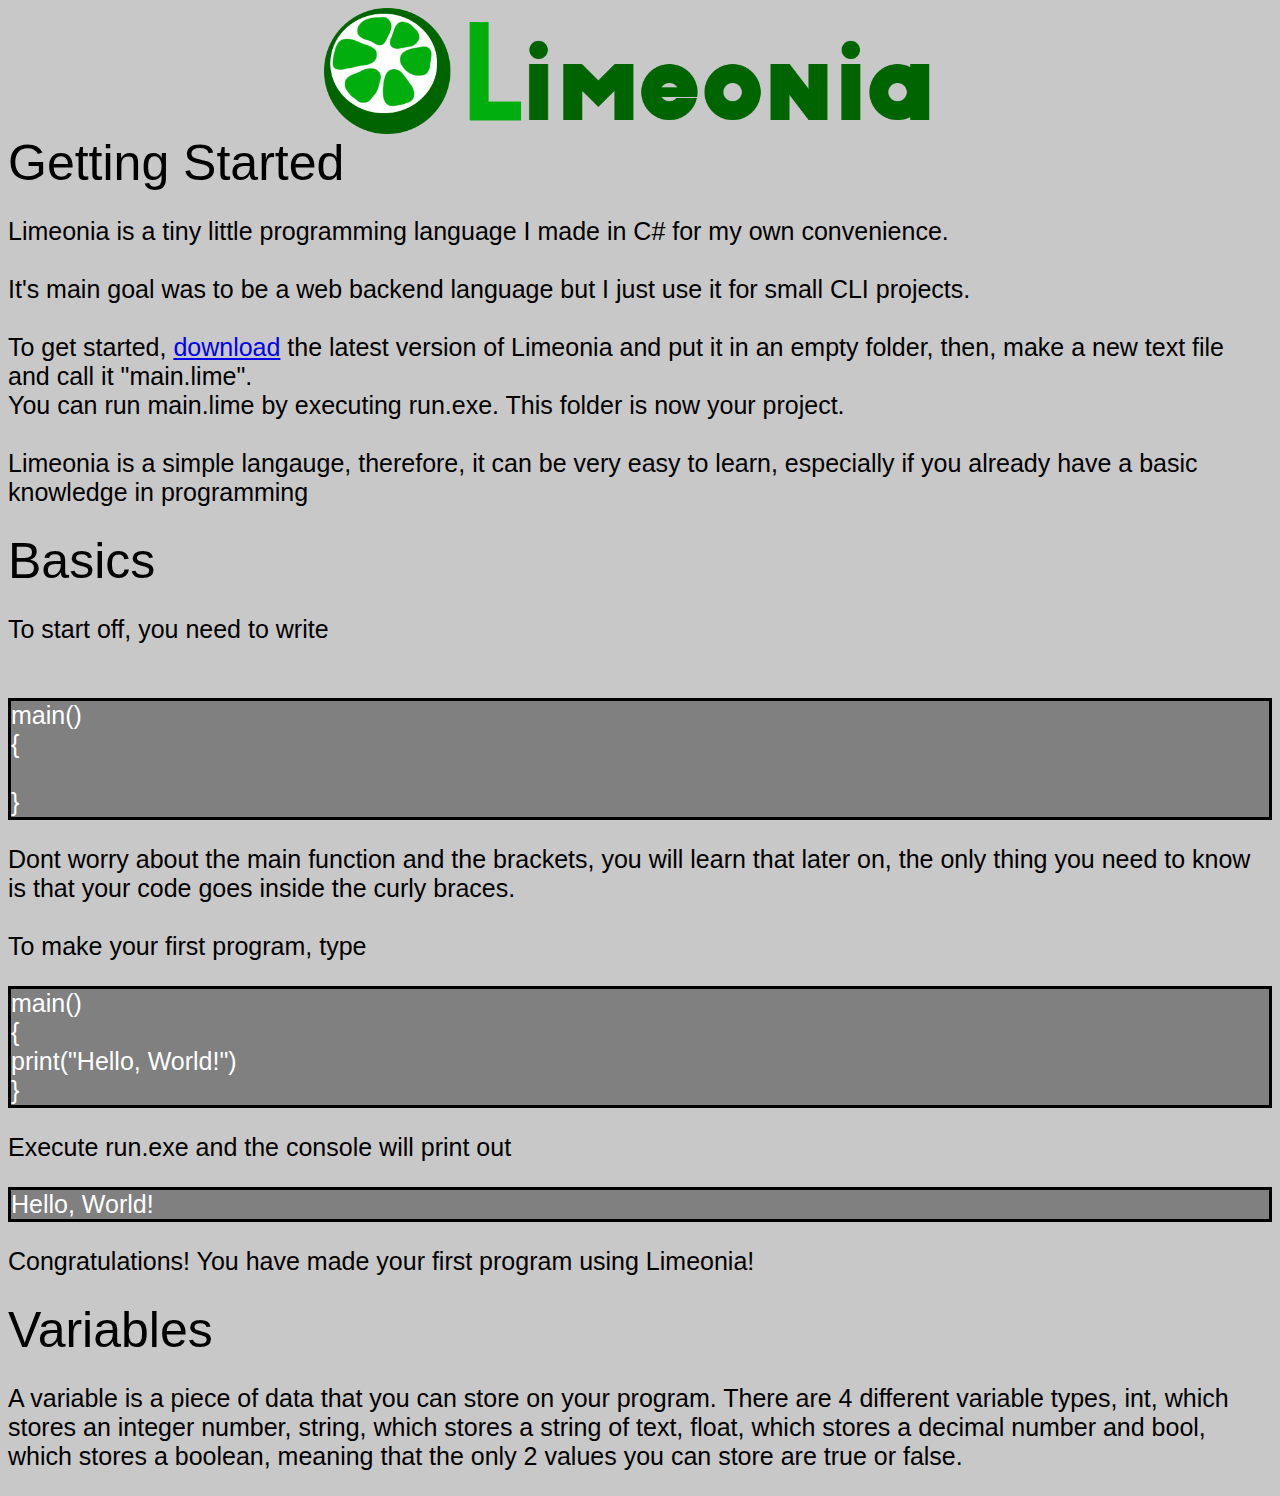
==== limeonia/index.html @ efd834b2 "Update index.html" ====
<!DOCTYPE html>

<head>
    <title>Limeonia Documentation</title>
    <style>
        body {
            background-color: rgb(200, 200, 200);
        }
        img {
            display: block;
            margin-left: auto;
            margin-right: auto;
            width: 50%;
        }
        header {
            font-size: 50px;
            font-family: 'Trebuchet MS', 'Lucida Sans Unicode', 'Lucida Grande', 'Lucida Sans', Arial, sans-serif;
        }
        p {
            font-size: 25px;
            font-family: 'Trebuchet MS', 'Lucida Sans Unicode', 'Lucida Grande', 'Lucida Sans', Arial, sans-serif;
        }
        .code {
            background-color: grey;
            border-style: solid;
            font-family: 'Trebuchet MS', 'Lucida Sans Unicode', 'Lucida Grande', 'Lucida Sans', Arial, sans-serif;
            width: auto;
            border-color: black;
            color: white;
        }
    </style>
</head>

<body>
    <img src="logo.png"></img>
    <header>Getting Started</header>
    <p>
        Limeonia is a tiny little programming language I made in C# for my own convenience. <br>
        <br>
        It's main goal was to be a web backend language but I just use it for small CLI projects. <br>
        <br>
        To get started, <a href="https://github.com/srabbs/limeonia/releases">download</a> the latest version of Limeonia
        and put it in an empty folder, then, make a new text file and call it "main.lime".<br>You can run main.lime by executing run.exe.
        This folder is now your project.<br>
        <br>
        Limeonia is a simple langauge, therefore, it can be very easy to learn, especially if you already have a basic knowledge in programming
    </p>
    <header>Basics</header>
    <p>
        To start off, you need to write<br>
        <br>
    </p>
    <p class="code">main()<br>{<br><br>}</p>
    <p>
        Dont worry about the main function and the brackets, you will learn that later on, the only thing you need to know is that your code goes
        inside the curly braces. <br>
        <br>
        To make your first program, type
    </p>
    <p class="code">main()<br>{<br>print("Hello, World!")<br>}</p>
    <p>Execute run.exe and the console will print out</p>
    <p class="code">Hello, World!</p>
    <p>Congratulations! You have made your first program using Limeonia!</p>
    <header>Variables</header>
    <p>A variable is a piece of data that you can store on your program. There are 4 different variable types, int, which stores an integer number, 
        string, which stores a string of text, float, which stores a decimal number and bool, which stores a boolean, meaning that the only 2 values you can store are true or false.
    </p>
</body>
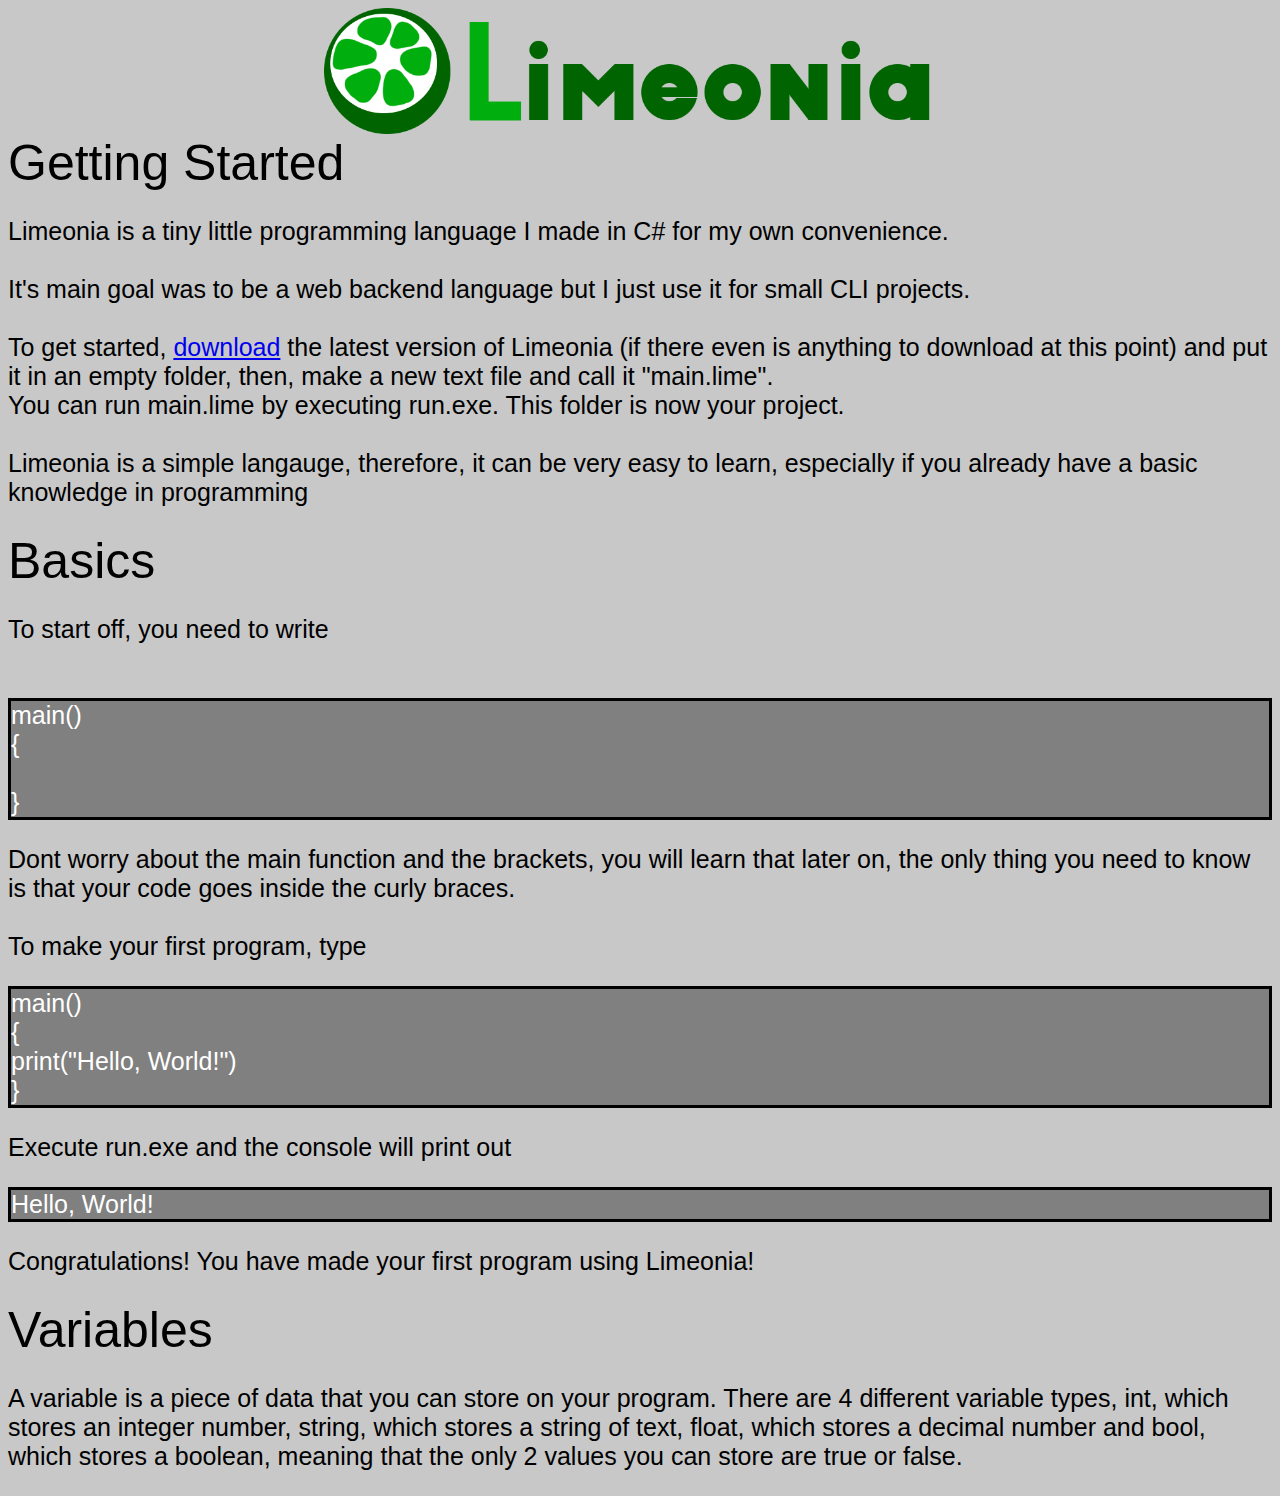
==== commit 58f2bf6e: "Update index.html" ====
--- a/limeonia/index.html
+++ b/limeonia/index.html
@@ -39,7 +39,7 @@
         <br>
         It's main goal was to be a web backend language but I just use it for small CLI projects. <br>
         <br>
-        To get started, <a href="https://github.com/srabbs/limeonia/releases">download</a> the latest version of Limeonia
+        To get started, <a href="https://github.com/srabbs/limeonia/releases">download</a> the latest version of Limeonia (if there even is anything to download at this point)
         and put it in an empty folder, then, make a new text file and call it "main.lime".<br>You can run main.lime by executing run.exe.
         This folder is now your project.<br>
         <br>
